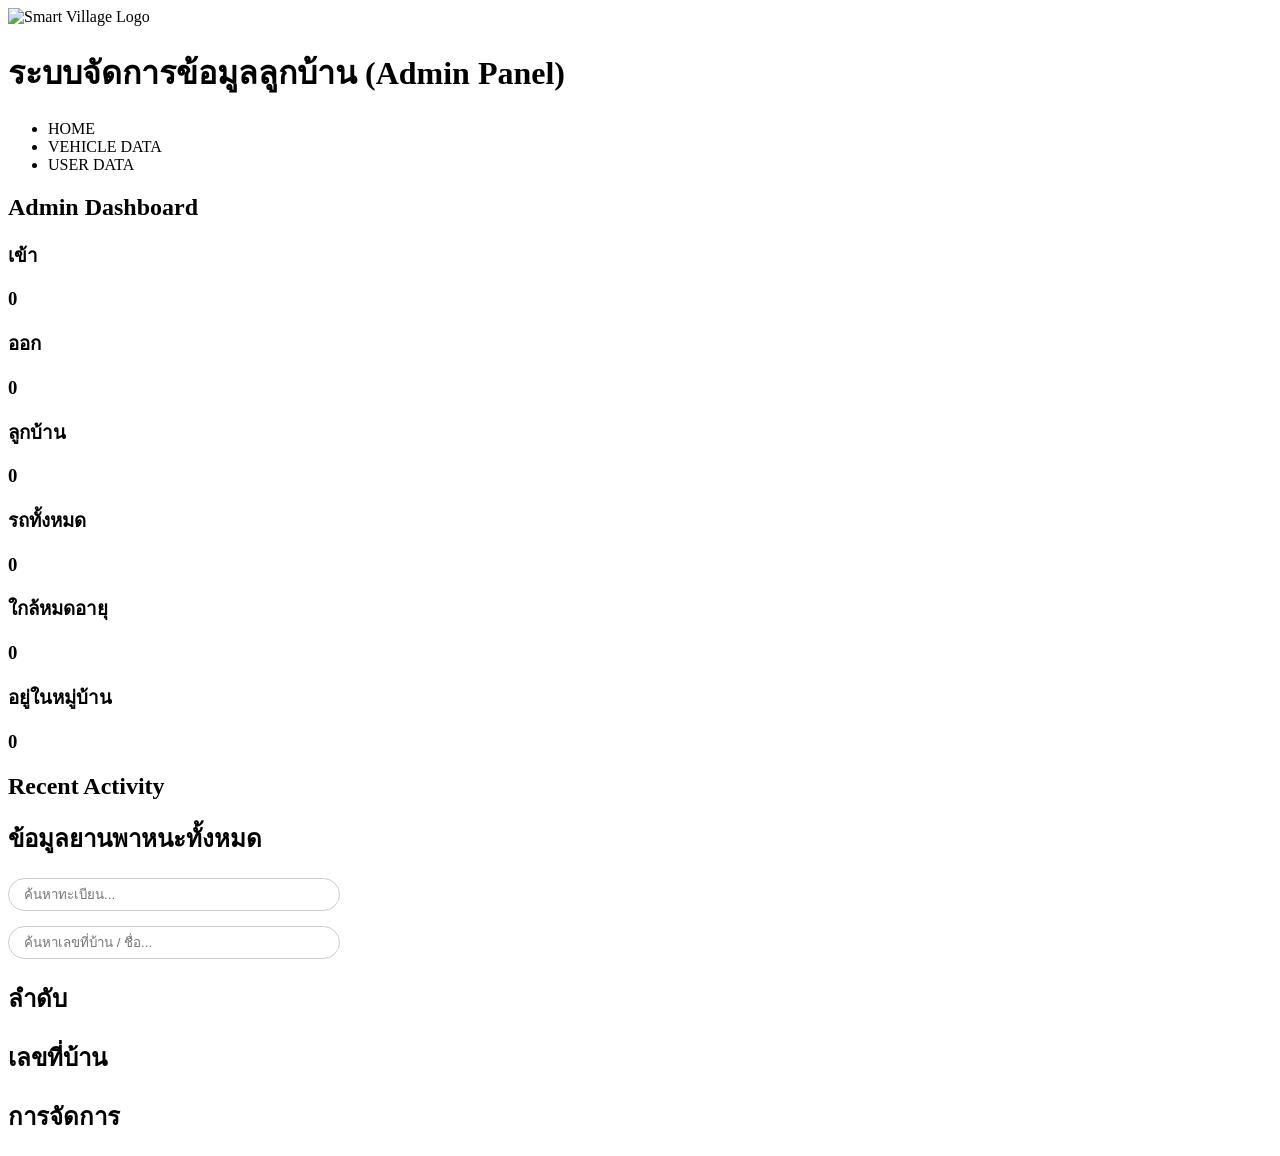
==== admin/index.html @ 733612d1 "Add admin panel and index HTML structure" ====
<!DOCTYPE html>
<html lang="th">

<head>
    <meta charset="UTF-8">
    <meta name="viewport" content="width=device-width, initial-scale=1.0">
    <title>Smart-Village-Access-System (Admin Panel)</title>
    <link rel="stylesheet" href="style.css">
</head>

<body>
    <header>
        <!-- โลโก้ -->
        <div class="logo-box">
            <img src="assets/images/logochicken.png" alt="Smart Village Logo" class="header-logo">
        </div>
        <h1 class="head-content">ระบบจัดการข้อมูลลูกบ้าน (Admin Panel)</h1>
    </header>

    <main class="main-content">
        <nav>
            <ul>
                <li data-target="home" class="user-select">HOME</li>
                <li data-target="vehicle">VEHICLE DATA</li>
                <li id="selectUs" data-target="user">USER DATA</li>
            </ul>
        </nav>

        <div class="content-area">
            <!-- home (Dashboard 6 การ์ดเหมือนเดิม) -->
            <section class="page active" id="page-home">
                <section class="dashboard">
                    <div class="dashboard-banner">
                        <h2>Admin Dashboard</h2>
                        <p id="todayDate"></p>
                    </div>

                    <!-- แถวที่ 1 -->
                    <div class="summary-grid">
                        <div class="summary-box">
                            <h3>เข้า</h3>
                            <h1 id="carIn">0</h1>
                        </div>

                        <div class="summary-box">
                            <h3>ออก</h3>
                            <h1 id="carOut">0</h1>
                        </div>

                        <div class="summary-box">
                            <h3>ลูกบ้าน</h3>
                            <h1 id="residentTotal">0</h1>
                        </div>
                    </div>

                    <!-- แถวที่ 2 -->
                    <div class="summary-grid">
                        <div class="summary-box">
                            <h3>รถทั้งหมด</h3>
                            <h1 id="vehicleTotal">0</h1>
                        </div>

                        <div class="summary-box">
                            <h3>ใกล้หมดอายุ</h3>
                            <h1 id="expireTotal">0</h1>
                        </div>

                        <div class="summary-box">
                            <h3>อยู่ในหมู่บ้าน</h3>
                            <h1 id="insideVillage">0</h1>
                        </div>
                    </div>
                </section>
                
                <section class="recent">
                    <h2>Recent Activity</h2>
                    <div id="recentActivity"></div>
                </section>

                <section class="dataLoading"></section>          
            </section>

            <!-- VEHICLE-->
            <section class="page" id="page-vehicle">
                <div class="panel-header" style="margin-bottom: 15px;">
                    <h2>ข้อมูลยานพาหนะทั้งหมด</h2>
                    <input id="searchDashboard" placeholder="ค้นหาทะเบียน..." onkeyup="filterVehicles()" style="padding: 8px 15px; border-radius: 20px; border: 1px solid #ccc; width: 100%; max-width: 300px;">
                </div>
                <div id="vehicleList"></div>
                <section class="dataLoading"></section>
            </section>

            <!-- USER DATA -->
            <section class="page user-details" id="page-user">
                <div class="panel-header" style="margin-bottom: 15px;">
                    <input type="text" id="searchUser" placeholder="ค้นหาเลขที่บ้าน / ชื่อ..." onkeyup="filterUsers()" style="padding: 8px 15px; border-radius: 20px; border: 1px solid #ccc; width: 100%; max-width: 300px;">
                </div>
                <div class="headUserData">
                    <h2>ลำดับ</h2>
                    <h2>เลขที่บ้าน</h2>
                    <h2>การจัดการ</h2>
                </div>
                <section class="dataLoading" id="UserData"></section>
            </section>

            <!-- USER MORE DETAILS -->  
            <section class="page moreUserde" id="page-userDetail"></section>
            
            <!-- VEHICLE DETAIL -->
            <section class="page" id="page-vehicleDetail"></section>
        </div>
    </main>

    <script src="script.js"></script>
</body>

</html>
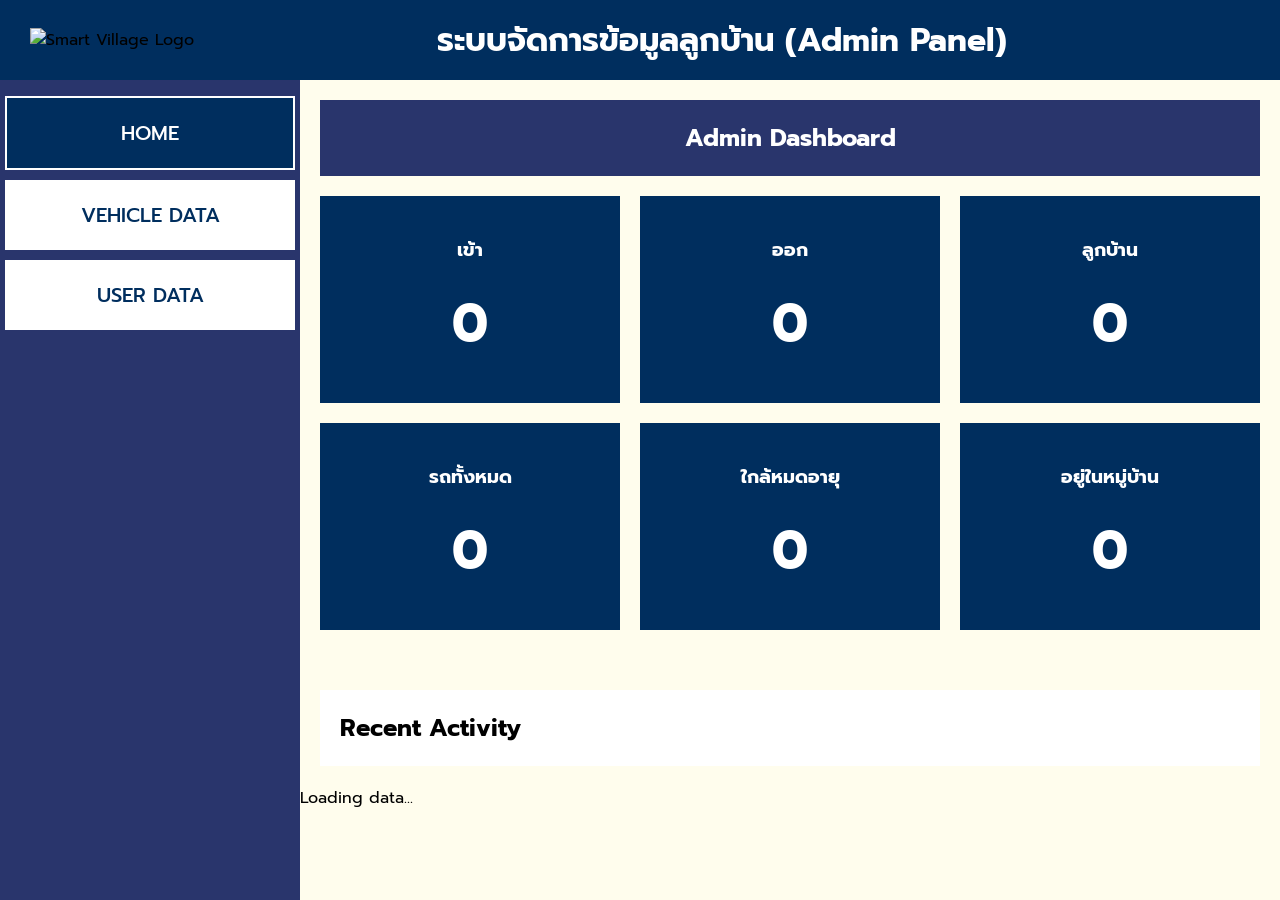
==== commit 207d7776: "Update index.html in folder admin" ====
--- a/admin/index.html
+++ b/admin/index.html
@@ -12,7 +12,7 @@
     <header>
         <!-- โลโก้ -->
         <div class="logo-box">
-            <img src="assets/images/logochicken.png" alt="Smart Village Logo" class="header-logo">
+            <img src="logochicken.png" alt="Smart Village Logo" class="header-logo">
         </div>
         <h1 class="head-content">ระบบจัดการข้อมูลลูกบ้าน (Admin Panel)</h1>
     </header>
@@ -114,4 +114,4 @@
     <script src="script.js"></script>
 </body>
 
-</html>
+</html>
--- a/admin/style.css
+++ b/admin/style.css
@@ -0,0 +1,424 @@
+@import url('https://fonts.googleapis.com/css2?family=Oswald:wght@300&family=Pridi:wght@200;300;400;500;600;700&display=swap');
+@import url('https://fonts.googleapis.com/css2?family=Oswald:wght@300&family=Pridi&family=Prompt:ital,wght@0,100;0,200;0,300;0,400;0,500;0,600;0,700;0,800;0,900;1,100;1,200;1,300;1,400;1,500;1,600;1,700;1,800;1,900&display=swap');
+
+:root{
+    --color-primary: #002e5e;      
+    --color-secondary: #29356c;   
+    --color-bg: #fffded;          
+    --color-white: #ffffff;
+    --color-border: rgb(192, 192, 192);
+}
+
+body{
+    margin: 0;
+    padding: 0;
+    background-color: var(--color-bg);
+    font-family: "Prompt", serif;
+}
+
+h1, h2, h3, h4, h5, h6, p {
+    margin: 0;
+}
+
+.page{
+    display: none;
+}
+
+.page.active{
+    display: block;
+}
+
+/* =========================================
+    จัดการ Header และตำแหน่งโลโก้ (อัปเดตใหม่)
+   ========================================= */
+header {
+    box-sizing: border-box;
+    display: flex;
+    align-items: center;
+    justify-content: space-between; /* ดันโลโก้ไว้ซ้าย ข้อความอยู่กลาง/ขวา */
+    background-color: var(--color-primary);
+    padding: 0 30px;
+    height: 80px;
+}
+
+/* คลาสสำหรับรูปโลโก้ใน Header */
+.header-logo {
+    height: 45px;
+    width: auto;
+}
+
+.head-content {
+    flex: 1;
+    text-align: center;
+    margin: 0;
+    color: var(--color-white);
+}
+
+/* คลาสสำหรับรูปโลโก้ตรงแถบSidebar เมนูซ้ายมือ (ใส่ต่อท้าย .head-content ได้เลย) */
+.sidebar-logo {
+    text-align: center;
+    padding: 20px 0 10px;
+}
+
+.sidebar-logo img {
+    width: 60px;
+    height: auto;
+}
+
+/* Badge แยกระหว่าง Admin กับ User */
+.admin-badge {
+    font-size: 0.8em;
+    background-color: #ffc107;
+    color: #000;
+    padding: 2px 8px;
+    border-radius: 4px;
+    margin-left: 8px;
+}
+
+/* ----------------------main---------------------------- */
+.main-content{
+    display: grid;
+    grid-template-columns: 18.75rem 1fr;
+    min-height: calc(100vh - 80px);
+}
+
+nav{
+    background-color: var(--color-secondary);
+}
+
+nav ul{
+    padding: 0;
+}
+
+nav ul li{
+    background-color: var(--color-white);
+    color: var(--color-primary);
+    text-align: center;
+    list-style-type:none ;
+    margin: 10px 5px;
+    font-size: 20px;
+    font-weight: 500;
+    padding: 20px;
+    cursor: pointer;
+}
+
+nav ul .user-select{
+    background-color: var(--color-primary);
+    color: var(--color-white);
+    border:solid 2px  var(--color-white);
+}
+
+/* --------------------user-------------------   */
+.user-details.active{
+    display: flex;
+    flex-direction: column;
+    align-items: center;
+}
+
+.user-details.active .User, .user-details.active .headUserData{
+    display: grid;
+    grid-template-columns: 8rem 8rem 1fr;
+    align-items: center ;
+    background-color: var(--color-primary);
+    margin: 10px;
+    padding: 10px 20px;
+    min-width: 930px;
+}
+
+.user-details.active .User h2, .user-details.active .headUserData h2{
+    color: var(--color-white);
+    margin: 0;
+}
+
+.user-details.active .User a{
+    display: flex;
+    align-items: center;
+    justify-content: center;
+    justify-self: end;
+    background-color: var(--color-white);
+    color: var(--color-primary);
+    text-decoration: none;
+    border: solid 1px var(--color-white);
+    border-radius: 24px;
+    padding: 16px;
+    margin-right: 10px;
+}
+
+.user-details.active .loading-text{
+    color: var(--color-primary);
+    text-align: center;
+    font-size: 18px;
+    padding: 20px;
+}
+
+/* user more details */
+.moreUserde.active .homeDetail{
+    display: flex;
+    flex-direction: column;
+}
+
+.moreUserde.active .homeDetail .homeNumber,
+.moreUserde.active .homeDetail .nameOwner,
+.moreUserde.active .homeDetail .TimeData{
+    display: flex;
+    flex-direction: row;
+    background-color: var(--color-primary);
+    margin: 1rem 1rem 0;
+}
+
+.moreUserde.active .homeDetail .homeList{
+    box-sizing: border-box;
+    color: var(--color-white);
+    padding: 20px;
+    font-weight: 600;
+    font-size: 1.125rem;
+}
+
+.moreUserde.active .vehicleUser{
+    margin-top: 10px;
+}
+
+.moreUserde.active .vehicleUser .vehicleList{
+    margin: 1rem 1rem 0;
+    color: var(--color-white);
+    background-color: var(--color-primary);
+    text-align: center;
+    padding: 10px 0;
+}
+
+.moreUserde.active .vehicleUser .headVlist{
+    display: grid;
+    grid-template-columns: 1fr 1fr 1fr;
+    align-items: center;
+    margin: 0.625rem 1rem 0;
+    background-color: var(--color-primary);
+}
+
+.moreUserde.active .vehicleUser .headVlist .Vlist{
+    color: var(--color-white);
+    padding: 10px;
+    margin: 0;
+    text-align: center;
+    font-size: 1.5rem;
+}
+
+.moreUserde.active .vehicleUser .headVlist a{
+    display: flex;
+    justify-content: center;
+    align-items: center;
+    text-decoration: none;
+    color: var(--color-primary);
+    background-color: var(--color-white);
+    border-radius: 14px;
+    padding: 16px;
+    margin: 10px 10px;
+}
+
+/* =========================================
+   UI สำหรับหน้า Vehicle Detail
+   ========================================= */
+#page-vehicleDetail {
+    background-color: var(--color-bg); 
+    padding: 30px 20px;
+    min-height: 100vh;
+}
+
+.vehicle-card {
+    max-width: 56.25rem; /* กำหนดขนาดความกว้างสูงสุดให้พอดี */
+    margin: 0 auto;   /* จัดให้อยู่กึ่งกลางหน้าจอ */
+    display: flex;
+    flex-direction: column;
+    gap: 8px; /* ระยะห่างระหว่างแถว */
+    font-family: sans-serif;
+}
+
+/* สไตล์กล่องสีน้ำเงินพื้นฐาน */
+.v-title, .v-date, .v-item {
+    background-color: var(--color-primary); /* สีน้ำเงินเข้มตามรูป */
+    color: var(--color-white);
+    text-align: center;
+    padding: 15px;
+    font-size: 1.2rem;
+}
+
+/* ปรับแต่งส่วน Header ให้ตัวใหญ่และหนาขึ้น */
+.v-title {
+    font-size: 1.5rem;
+    font-weight: bold;
+    padding: 20px;
+}
+
+.v-date {
+    font-size: 1.1rem;
+    padding: 10px;
+}
+
+/* ใช้ CSS Grid แบ่งข้อมูลเป็น 2 คอลัมน์ */
+.v-grid {
+    display: grid;
+    grid-template-columns: 1fr 1fr; /* แบ่งครึ่ง 50/50 */
+    gap: 8px 15px; /* ระยะห่าง บน-ล่าง 8px, ซ้าย-ขวา 15px */
+}
+
+/* ปรับแต่งกล่องเวลาให้สูงและจัดข้อความไว้ด้านบน */
+.v-item.v-time {
+    min-height: 250px;
+    max-height: 350px; /* กำหนดความสูงสูงสุด (ถ้าข้อมูลเยอะกว่านี้จะเกิด Scroll) */
+    font-size: 1.5rem;
+    display: flex;
+    flex-direction: column; /* สั่งให้ข้อมูลเรียงจากบนลงล่าง */
+    justify-content: flex-start; /* ดันข้อมูลให้เริ่มจากขอบบน */
+    align-items: center;
+    padding-top: 15px; /* ลด padding-top ลงนิดหน่อยให้พอดีกับข้อมูล */
+    gap: 10px; /* ระยะห่างระหว่างรอบเวลา */
+    overflow-y: auto; /* เปิดใช้งาน Scrollbar แนวตั้งถ้าข้อมูลล้น */
+}
+
+/* --- เพิ่มตัวใหม่ --- */
+.time-record {
+    width: 80%; /* ความกว้างของเส้นคั่น */
+    padding-bottom: 10px;
+    border-bottom: 1px solid rgba(255, 255, 255, 0.3); /* เส้นคั่นสีขาวจางๆ */
+}
+
+/* เอาเส้นคั่นของรายการสุดท้ายออก จะได้ดูสวยงาม */
+.time-record:last-child {
+    border-bottom: none;
+    padding-bottom: 0;
+}
+
+/* ตกแต่ง Scrollbar ให้เข้ากับโทนสี (ใช้ได้ใน Chrome, Safari, Edge) */
+.v-item.v-time::-webkit-scrollbar {
+    width: 6px;
+}
+
+.v-item.v-time::-webkit-scrollbar-track {
+    background: #002244; 
+    border-radius: 10px;
+}
+
+.v-item.v-time::-webkit-scrollbar-thumb {
+    background: rgba(255, 255, 255, 0.5); 
+    border-radius: 10px;
+}
+
+/* ==========================================
+Dashboard
+========================================== */
+.dashboard-header{
+    margin:20px;
+    background:var(--color-primary);
+    color:white;
+    text-align:center;
+    padding:20px;
+}
+
+.dashboard-card{
+    display:grid;
+    grid-template-columns:repeat(3,1fr);
+    gap:20px;
+    margin:20px;
+}
+
+.card{
+    background:var(--color-primary);
+    color:white;
+    text-align:center;
+    padding:30px;
+}
+
+.card h1{
+    margin-top:20px;
+    font-size:48px;
+}
+
+.card h3{
+    font-size:24px;
+}
+
+.dashboard{
+    padding:20px;
+}
+
+.dashboard-banner{
+    background:#29356c;
+    color:white;
+    text-align:center;
+    padding:20px;
+    margin-bottom:20px;
+}
+
+.summary-grid{
+    display:grid;
+    grid-template-columns:repeat(3,1fr);
+    gap:20px;
+    margin-bottom:20px;
+}
+
+.summary-box{
+    background:#002e5e;
+    color:white;
+    padding:40px;
+    text-align:center;
+}
+
+.summary-box h1{
+    margin-top:20px;
+    font-size:52px;
+}
+
+.back-btn{
+    background:white;
+    color:var(--color-primary);
+    border:none;
+    border-radius:10px;
+    padding:12px 20px;
+    margin:15px;
+    font-size:18px;
+    cursor:pointer;
+    font-family:"Prompt";
+    transition:.3s;
+}
+
+.back-btn:hover{
+    background:var(--color-primary);
+    color:white;
+}
+
+.recent{
+    margin:20px;
+    background:white;
+    padding:20px;
+}
+
+/* =========================================
+   สไตล์หลอดแสดงวันหมดอายุสมาชิก (Progress Bar)
+   ========================================= */
+.expire-progress-box {
+    background-color: var(--color-primary);
+    margin: 1rem 1rem 0;
+    padding: 15px 20px;
+}
+
+.expire-info {
+    display: flex;
+    justify-content: space-between;
+    color: var(--color-white);
+    font-size: 1rem;
+    margin-bottom: 8px;
+}
+
+.progress-track {
+    width: 100%;
+    height: 16px;
+    background-color: rgba(255, 255, 255, 0.2);
+    border-radius: 8px;
+    overflow: hidden;
+}
+
+.progress-fill {
+    height: 100%;
+    width: 0%;
+    border-radius: 8px;
+    transition: width 0.4s ease-in-out, background-color 0.4s ease-in-out;
+}
